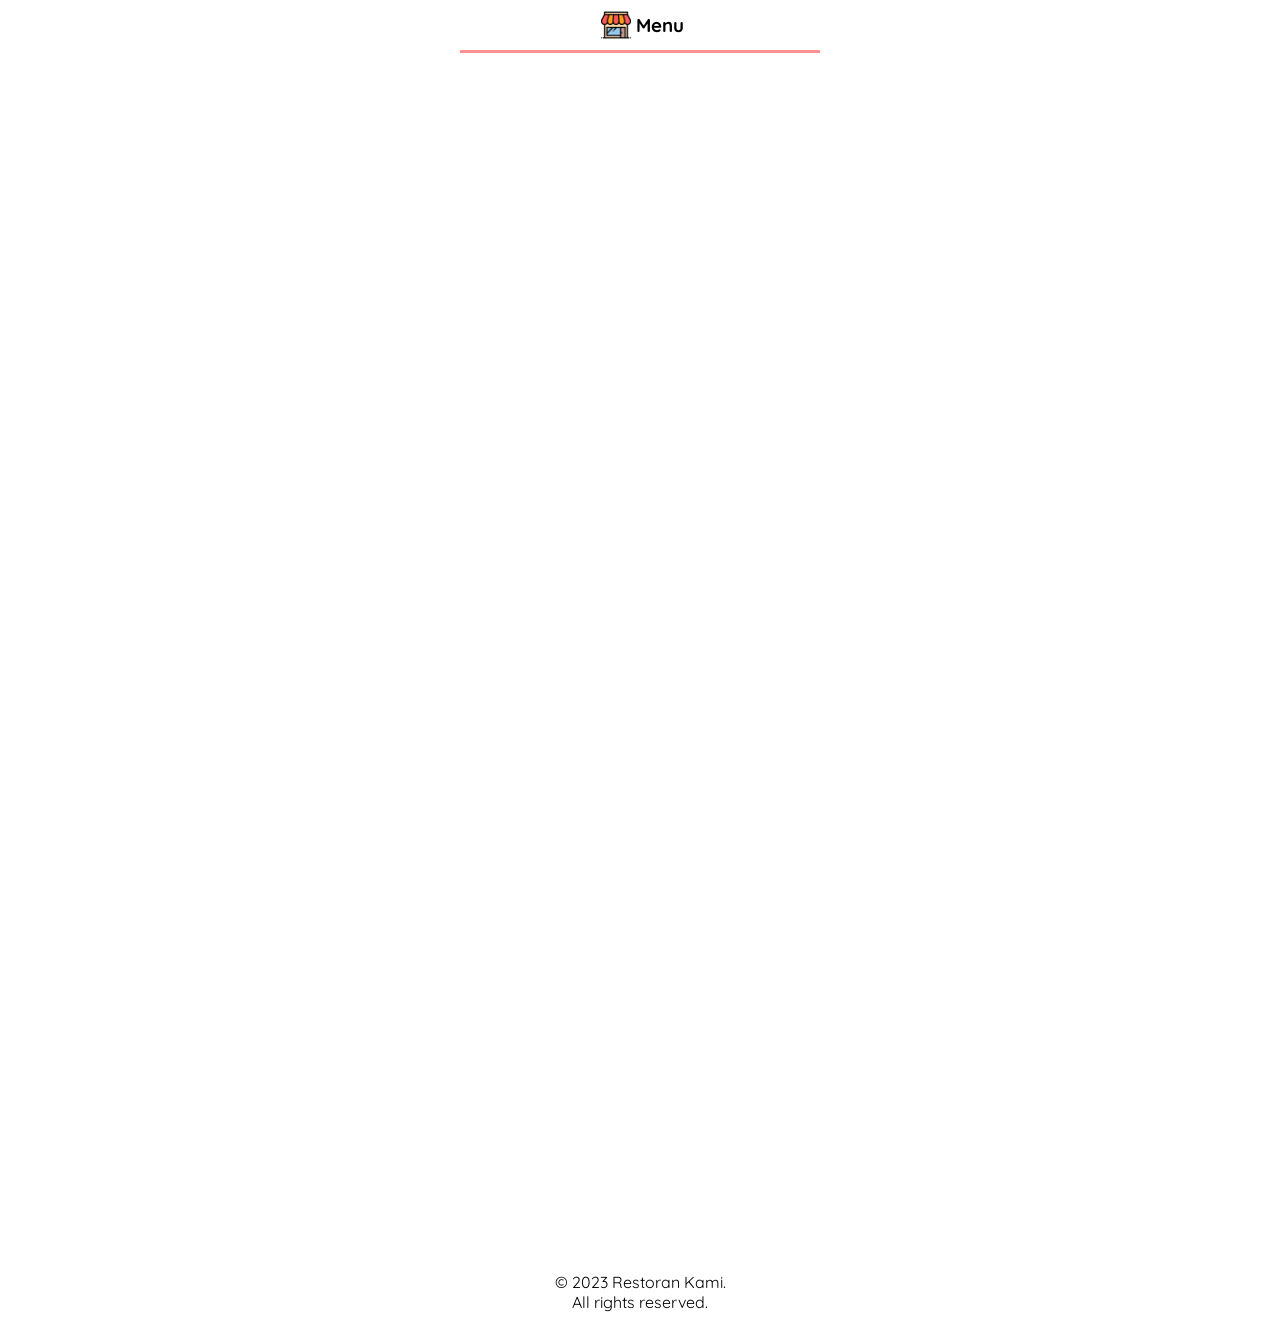
==== menu.html @ 5c91f149 "test" ====
<!DOCTYPE html>
<html lang="en">

<head>
  <meta charset="UTF-8" />
  <meta name="viewport" content="width=device-width, initial-scale=1.0" />
  <link rel="stylesheet" href="./styles/main.css" />
  <link rel="stylesheet" href="./styles/menu.css" />
  <title>Simulasi UKK</title>
</head>

<body>
  <div class="container">
    <header class="navbar">
      <img src="assets/img/store.png" alt="resto-kami" />
      <h3>Menu</h3>
    </header>
    <main class="main-menu">
      <section class="menu-section">
      </section>
    </main>
    <div class="container-bayar">
    </div>
    <footer>
      <p>
        &copy; 2023 Restoran Kami. <br />
        All rights reserved.
      </p>
    </footer>
  </div>
  <script src="script/menu.js"></script>
</body>

</html>
---- styles/main.css ----
@font-face {
  font-family: "Quicksand";
  src: url("../assets/font/Quicksand-VariableFont_wght.ttf") format("truetype");
}
* {
  margin: 0;
  padding: 0;
}

footer {
  padding: 20px 0px;
  /* background-color: #fbfbfb; */
  /* background-color: #bc1616; */
  width: 360px;
}

img {
  -webkit-user-select: none; /* Safari */
  -ms-user-select: none; /* IE 10 and IE 11 */
  user-select: none; /* Standard syntax */
}

footer p {
  text-align: center;
  font-size: medium;
  font-family: "Quicksand";
}

.container {
  width: 100%; /* Batasan lebar maksimum untuk ukuran mobile */
  margin: 0 auto; /* Pusatkan kontainer pada layar */
  display: flex;
  flex-direction: column;
  align-items: center;
}

.button-full {
  width: 100%;
  padding: 10px;
  border: none;
  border-radius: 10px;
  background-color: #ff9191;
  color: white;
  font-size: small;
  margin: 0px auto;
}

@media only screen and (max-width: 600px) {
  .button-full {
    width: 100%;
  }

  footer{
    width: 100%;
  }
}
---- styles/menu.css ----
/* jika menggunakan link css import */

@font-face {
  font-family: "Quicksand";
  src: url("../assets/font/Quicksand-VariableFont_wght.ttf") format("truetype");
}

@font-face {
  font-family: "Nunito-italic";
  src: url("../assets/font/Nunito-Italic-VariableFont_wght.ttf")
    format("truetype");
}

@font-face {
  font-family: "Nunito";
  src: url("../assets/font/Nunito-VariableFont_wght.ttf") format("truetype");
}

.navbar {
  font-family: "Quicksand";
  display: flex;
  align-items: center;
  margin: 0px auto;
  width: 100%;
  padding: 10px 0px;
  justify-content: center;
  border-bottom: 3px solid #ff9191;
  position: fixed;
  width: 360px;
  top: 0;
  background-color: white;
}

.navbar img {
  width: 30px;
  height: 30px;
  margin: 0px 5px;
}

.container-content {
  display: flex;
  padding: 10px 0px;
  /* background-color: blue; */
}

.main-menu {
  width: 360px;
  margin: 4em auto 18em;
  /* background-color: red; */
  height: 100vh;
}

.kategori {
  font-family: "Quicksand";
  font-size: 14px;
  padding: 5px;
  width: max-content;
  text-align: center;
  background-color: #c5c5c5;
  color: white;
  border-radius: 10px;
  margin: 10px 0px;
  border: none;
}

.menu-section {
  /* background-color: red; */
  width: 90%;
  height: 100%;
  margin: auto;
  /* height: 80vh; */
  /* background-color: blue; */
}

.produk-img {
  width: 130px;
  margin: 5px;
}

.line {
  border-color: #ff9d21;
}

.content p {
  margin: 5px 0px;
  font-family: "Nunito";
}
.content p:nth-child(1) {
  font-weight: 600;
  font-size: 14px;
  margin-top: 3px;
}

.content p:nth-child(2) {
  font-weight: 400;
  font-size: 12px;
}

.content p:nth-child(3) {
  font-weight: 600;
  font-size: 12px;
  margin: 7px 0px;
}

.content2  {
  display: flex;
  justify-content: space-between;
}

.content2 p:nth-child(2) {
  font-weight: 700;
}

.tambah {
  background: #96c8eb;
  color: white;
  border: none;
  border-radius: 20px;
  padding: 0px 25px;
}

.kurang {
  background: #ff9191;
  color: white;
  border: none;
  border-radius: 20px;
  padding: 0px 25px;
}

.container-bayar {
  width: 360px;
  margin: 0px auto;
  padding: 10px;
  position: fixed;
  bottom: 0;
  background-color: red;
  background-color: white;
}

@media only screen and (max-width: 600px) {
  .navbar {
    width: 100%;
  }
  .card {
    width: 100%;
  }
  .main-menu {
    width: 100%;
  }
  .container-bayar {
    width: 100%;
  }
}
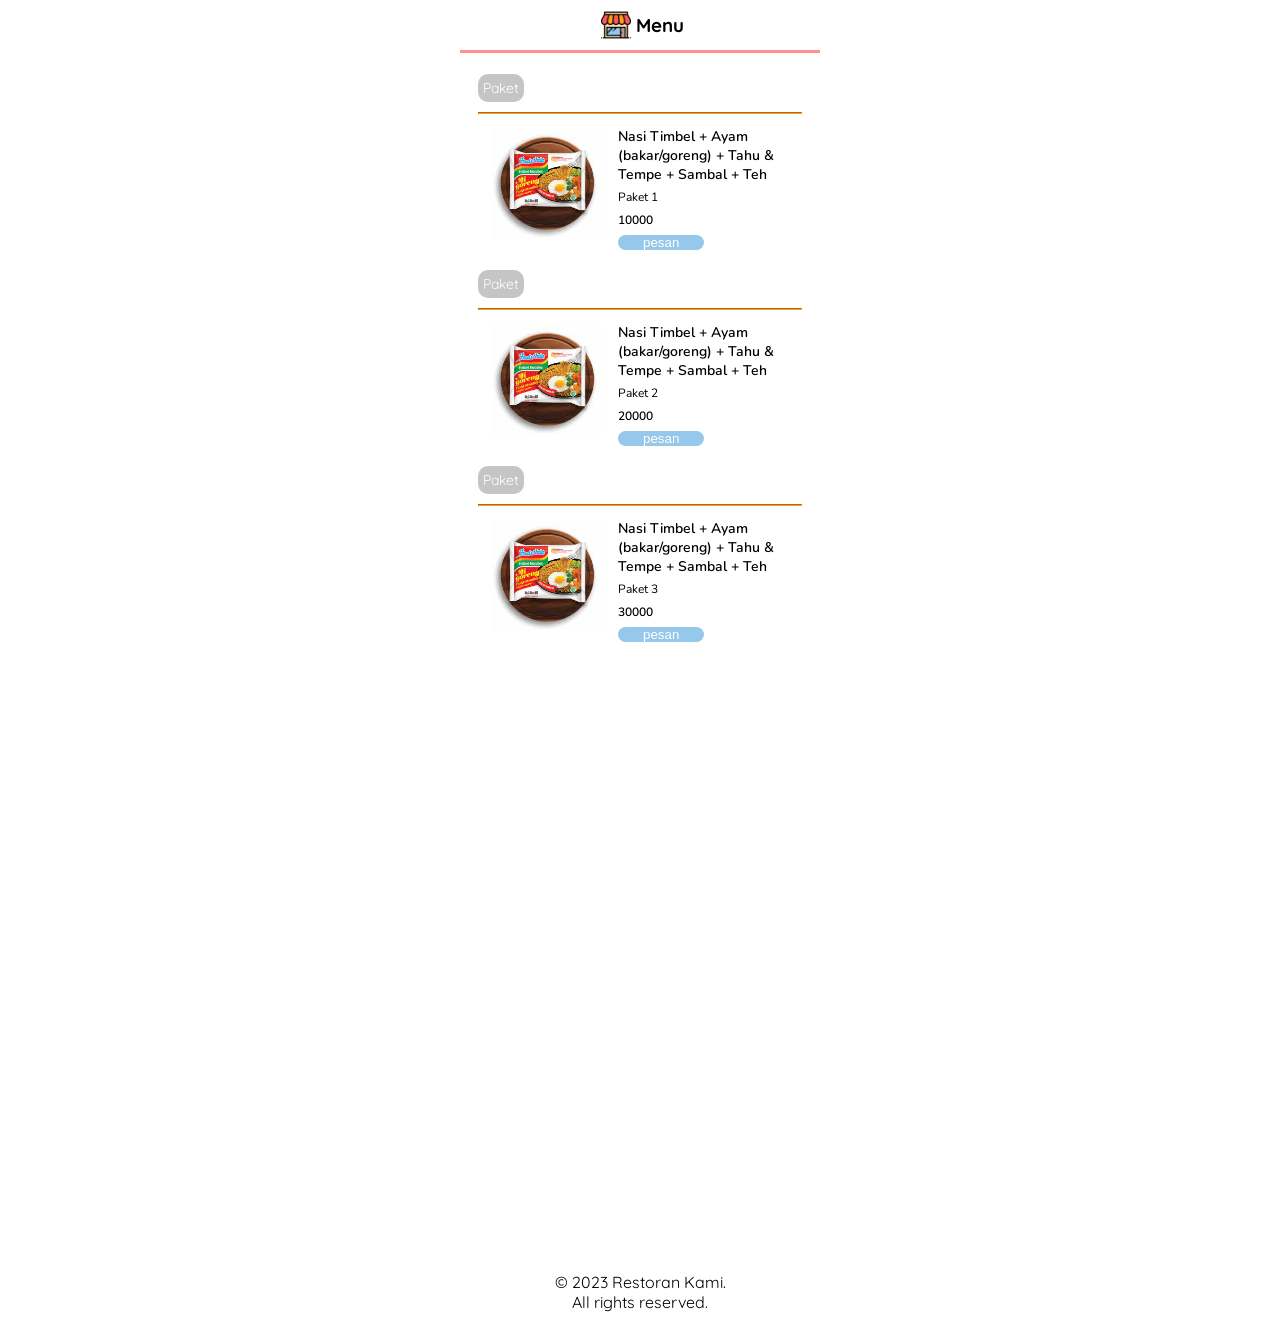
==== commit c2a84a84: "first commit" ====
--- a/menu.html
+++ b/menu.html
@@ -28,7 +28,7 @@
       </p>
     </footer>
   </div>
-  <script src="script/menu.js"></script>
+  <script src="./script/menu.js"></script>
 </body>
 
 </html>
